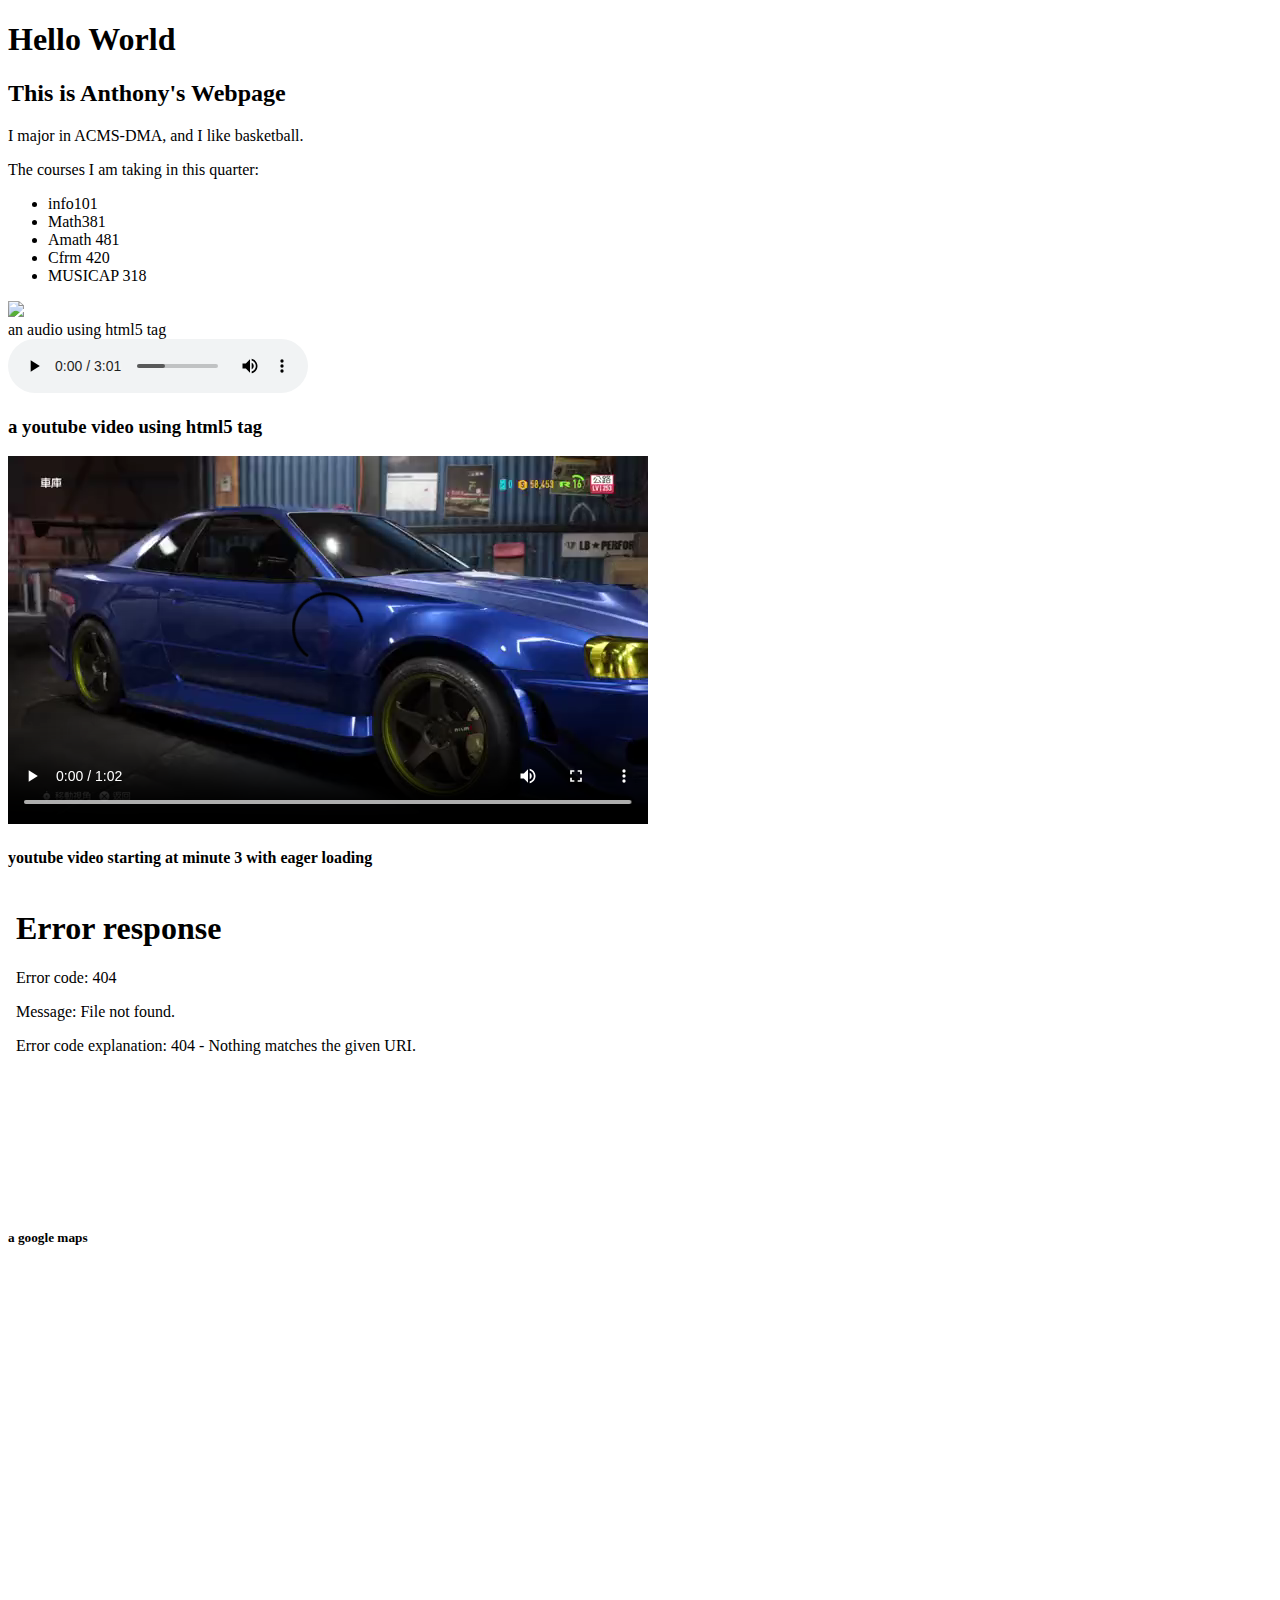
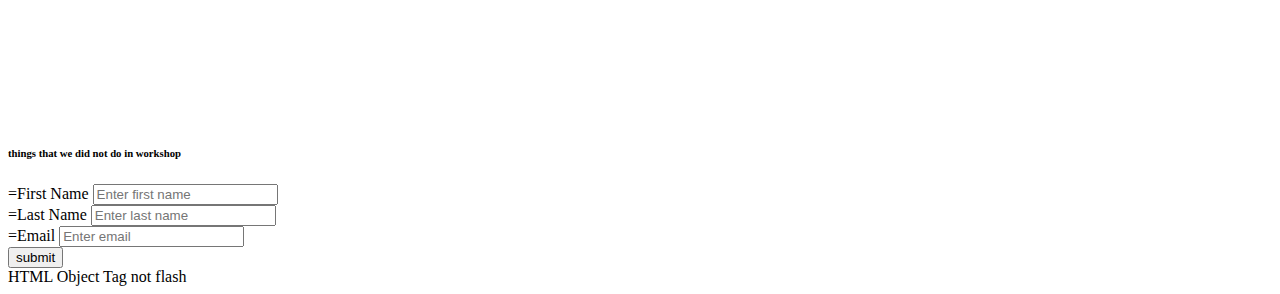
==== embeddingOriginalWork.html @ 47dca5a0 "123" ====
<!DOCTYPE html>
<html>
    <head>
        <title>Hello World</title>
    </head>
    <body>
        <!--heading-->
        <h1>Hello World</h1>
        <h2>This is Anthony's Webpage</h2>

        <!--paragrah-->
        <p> I major in ACMS-DMA, and I like basketball.</p>
        <p> The courses I am taking in this quarter:<p>

        <!--list-->
        <ul>
            <li> info101</li>
            <li> Math381 </li>
            <li>Amath 481</li>
            <li> Cfrm 420</li>
            <li> MUSICAP 318</li>
        </ul>

        <div>
            <img src="https://www.pixsy.com/wp-content/uploads/2021/04/ben-sweet-2LowviVHZ-E-unsplash-1.jpeg">
        </div>
        <h> an audio using html5 tag</h>
        <div>
            <audio controls>
                <source src="videoplayback.m4a" type="audio/mpeg">
            </audio>
        </div>
        <div>   
            <h3> a youtube video using html5 tag </h3> 
            <video controls>
                <source src="WeChat_20211006183119.mp4" type="video/mp4">
            </video>
        </div>
        <div>
            <h4>youtube video starting at minute 3 with eager loading </h4>
            <iframe width="560" height="315" src=<iframe width="560" height="315" src="https://www.youtube.com/embed/l0rpabzkkZE?start=180" title="YouTube video player" frameborder="0" allow="accelerometer; autoplay; clipboard-write; encrypted-media; gyroscope; picture-in-picture" allowfullscreen loading="eager"></iframe>
        </div>
        <div>
            <h5>a google maps</h5>
            <iframe src="https://www.google.com/maps/embed?pb=!1m18!1m12!1m3!1d42996.99078829246!2d-122.31121641315634!3d47.65893649006667!2m3!1f0!2f0!3f0!3m2!1i1024!2i768!4f13.1!3m3!1m2!1s0x549012dae8b1164f%3A0x94ca4b8d5cc5fb58!2sGoogle%20Building%20C!5e0!3m2!1sen!2sus!4v1633571921685!5m2!1sen!2sus" width="600" height="450" style="border:0;" allowfullscreen="" loading="lazy"></iframe>
        </div> 
        
        <h6> things that we did not do in workshop</h6> 
        <form action="form.js" method="POST">
            <div>
                <label>=First Name</label>
                <input type="text" name="firstname" placeholder="Enter first name">
            </div>
            <div>
                <label>=Last Name</label>
                <input type="text" name="lastname" placeholder="Enter last name">
            </div>  
            <div>
                <label>=Email</label>
                <input type="text" name="email" placeholder="Enter email">
            </div>   
            <input type="submit" name="submit" value="submit">
        </form>
        <h7>HTML Object Tag not flash</h7>
        <div>
            <!--HTML object tag starts here-->
            <object data= https://static.highsnobiety.com/thumbor/AfxNgKGHZNv-azBRy1tvxPsY4pU=/1600x1067/static.highsnobiety.com/wp-content/uploads/2021/04/20095759/kobe-main.jpg width="550px" height="150px">
            <!--HTML object tag ends here-->
            </object>
        </div>
        <h8>

    <body>
</html>
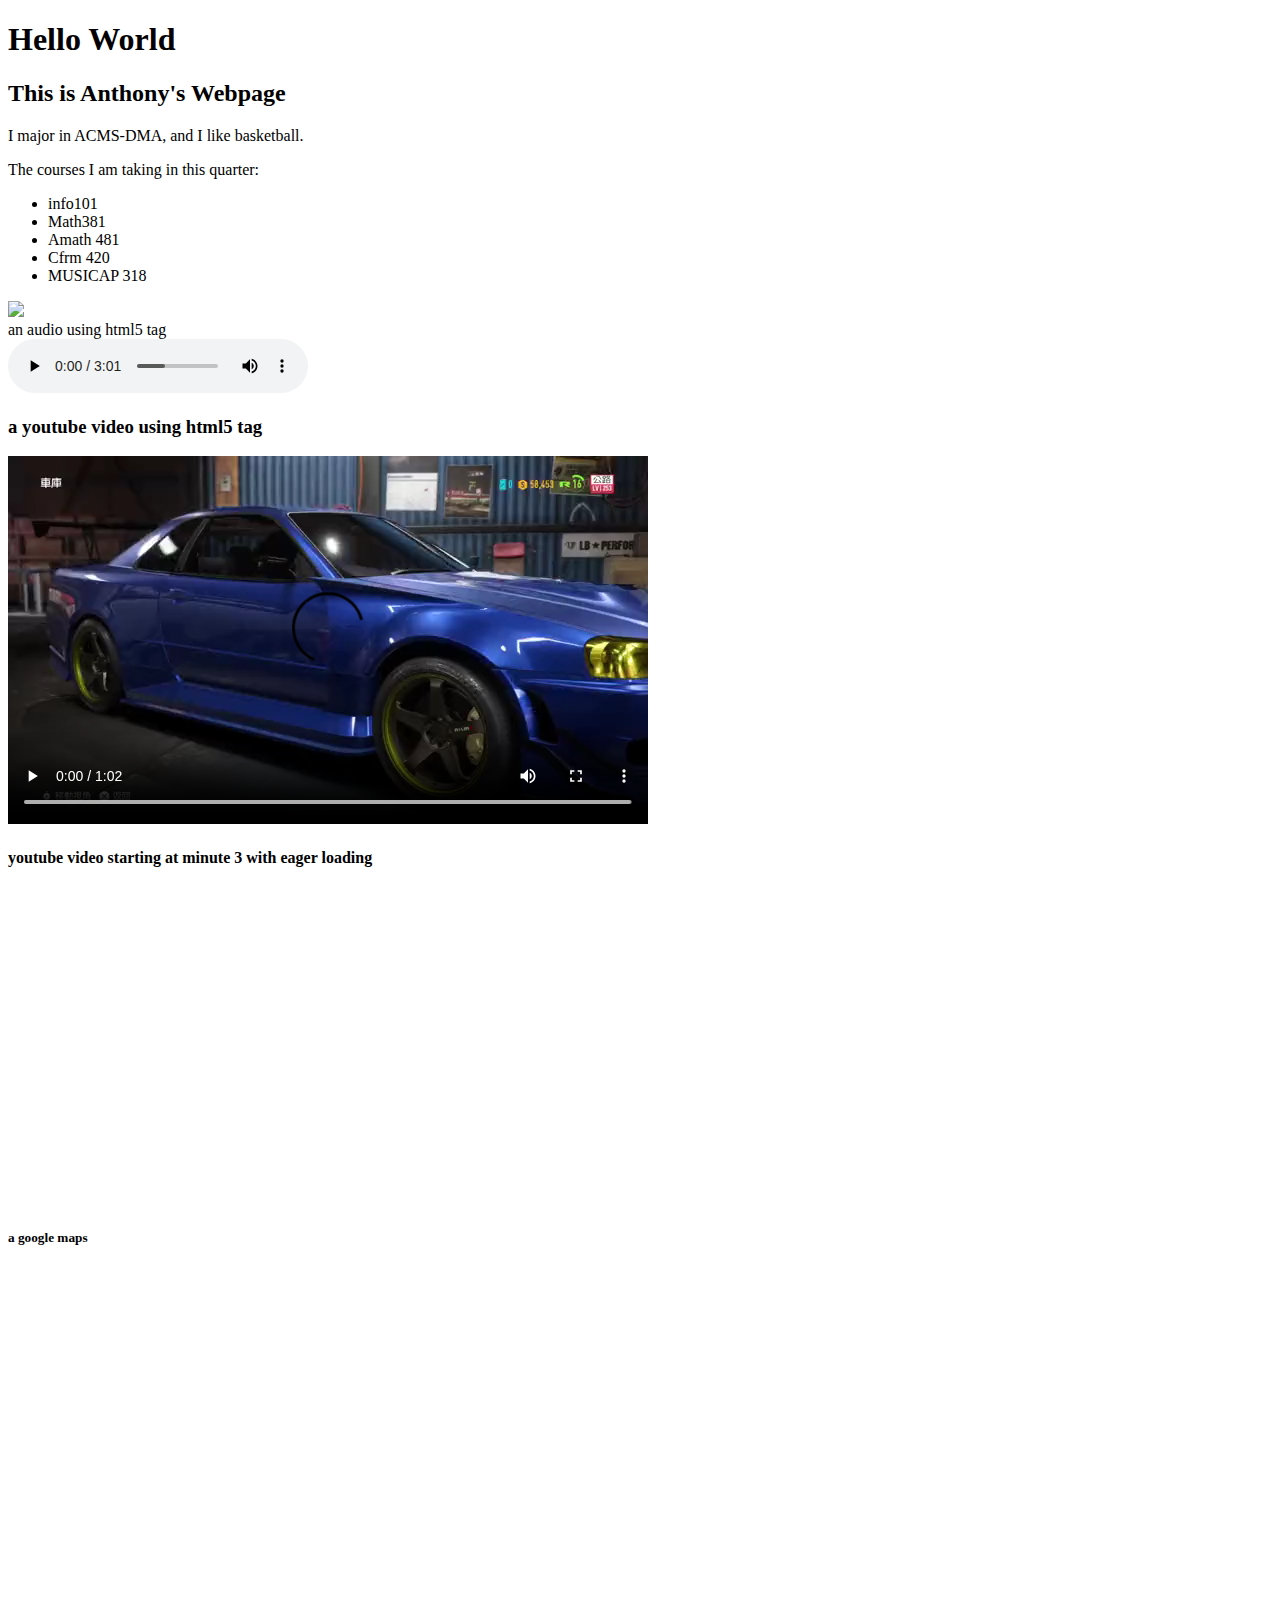
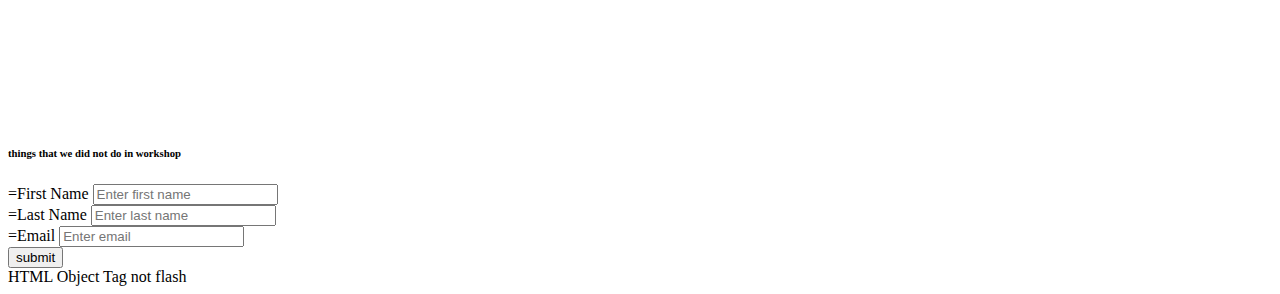
==== commit 396bcbba: "123" ====
--- a/embeddingOriginalWork.html
+++ b/embeddingOriginalWork.html
@@ -38,7 +38,7 @@
         </div>
         <div>
             <h4>youtube video starting at minute 3 with eager loading </h4>
-            <iframe width="560" height="315" src=<iframe width="560" height="315" src="https://www.youtube.com/embed/l0rpabzkkZE?start=180" title="YouTube video player" frameborder="0" allow="accelerometer; autoplay; clipboard-write; encrypted-media; gyroscope; picture-in-picture" allowfullscreen loading="eager"></iframe>
+            <iframe width="560" height="315" src="https://www.youtube.com/embed/l0rpabzkkZE?start=180" title="YouTube video player" frameborder="0" allow="accelerometer; autoplay; clipboard-write; encrypted-media; gyroscope; picture-in-picture" allowfullscreen loading="eager"></iframe>
         </div>
         <div>
             <h5>a google maps</h5>
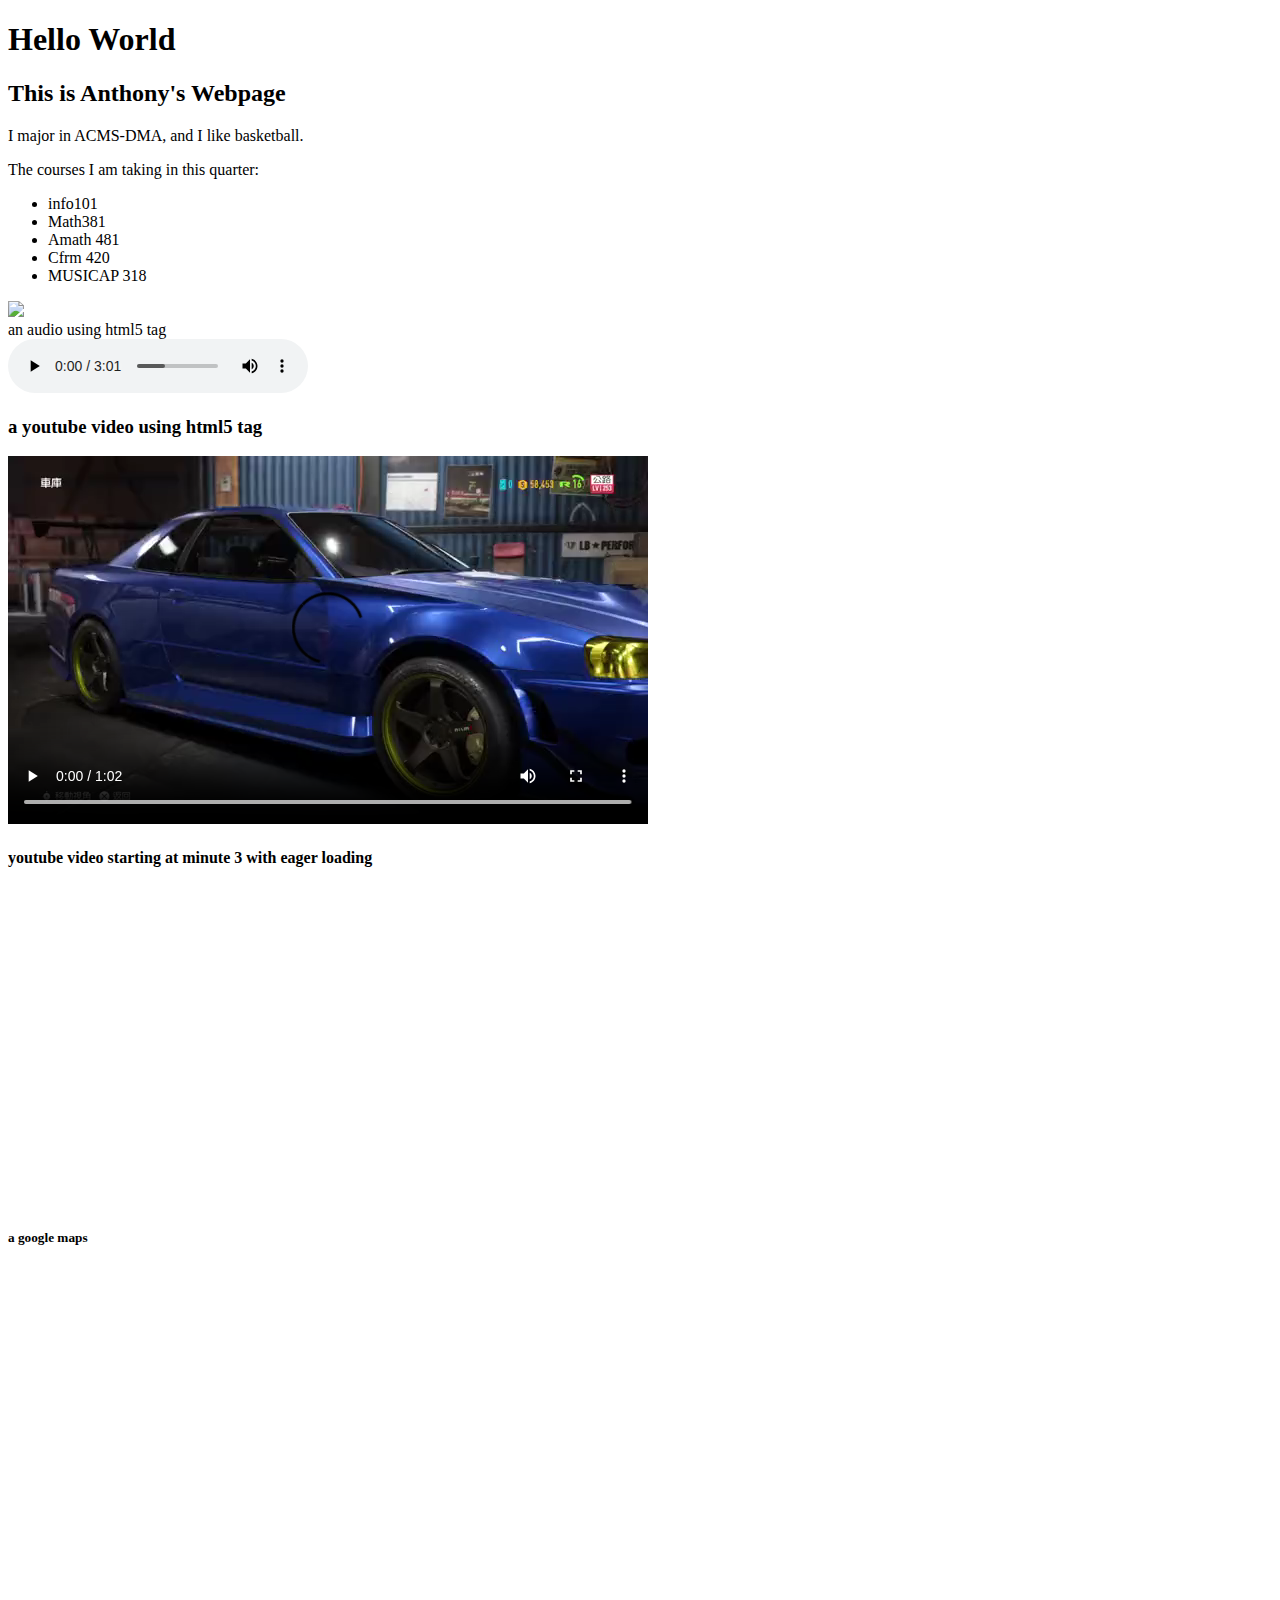
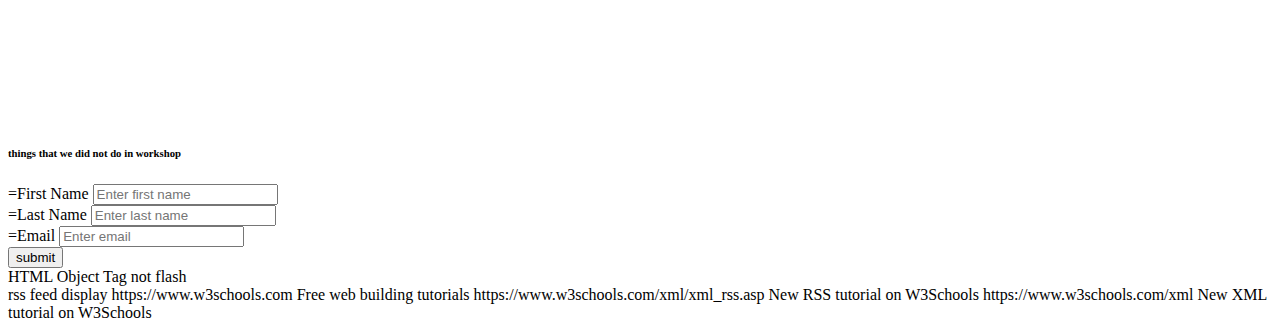
==== commit 29cdf4bb: "123" ====
--- a/embeddingOriginalWork.html
+++ b/embeddingOriginalWork.html
@@ -68,7 +68,26 @@
             <!--HTML object tag ends here-->
             </object>
         </div>
-        <h8>
+        <h8> rss feed display </h8>
+        <rss version="2.0">
+
+            <channel>
+              <title>W3Schools Home Page</title>
+              <link>https://www.w3schools.com</link>
+              <description>Free web building tutorials</description>
+              <item>
+                <title>RSS Tutorial</title>
+                <link>https://www.w3schools.com/xml/xml_rss.asp</link>
+                <description>New RSS tutorial on W3Schools</description>
+              </item>
+              <item>
+                <title>XML Tutorial</title>
+                <link>https://www.w3schools.com/xml</link>
+                <description>New XML tutorial on W3Schools</description>
+              </item>
+            </channel>
+            
+            </rss>
 
     <body>
 </html>            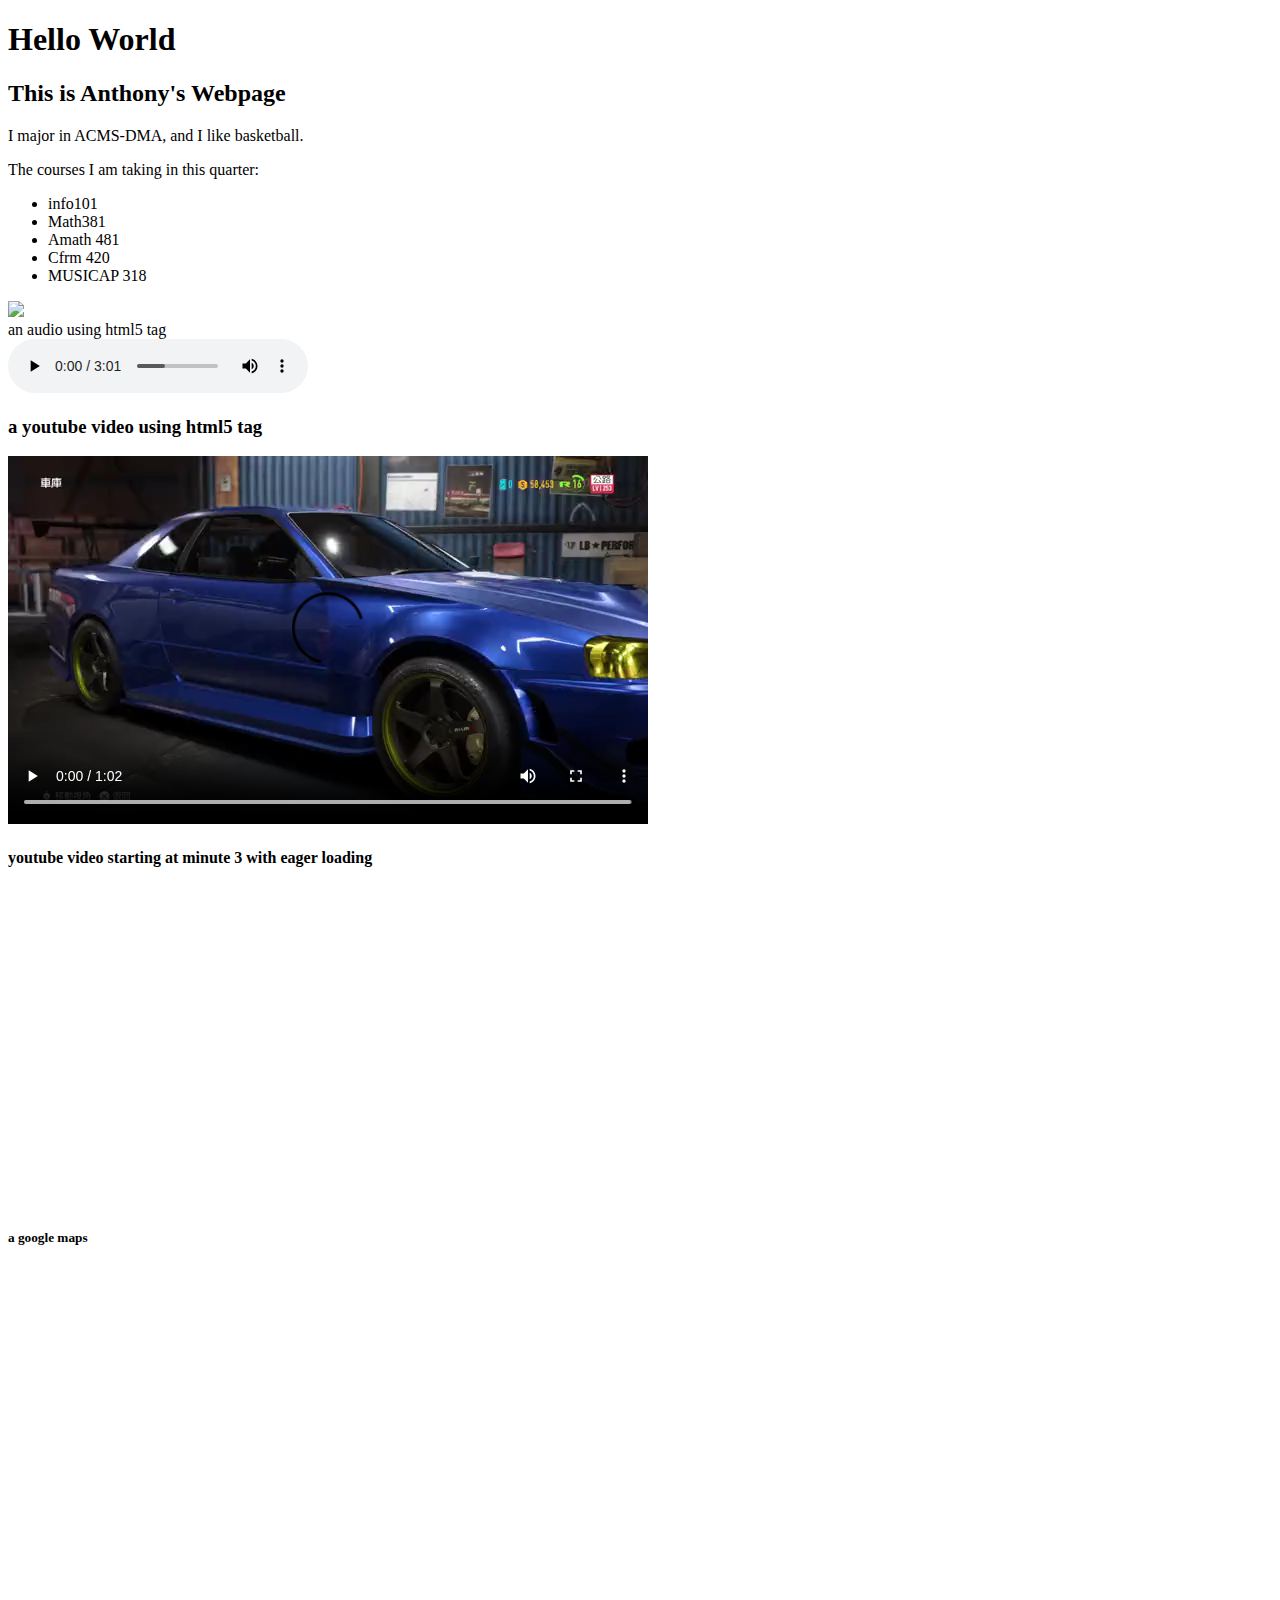
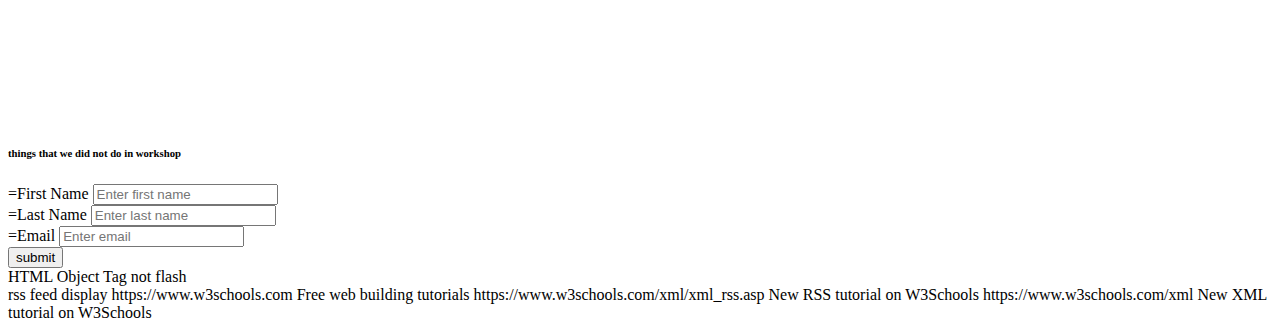
==== commit bc7d9825: "123" ====
--- a/embeddingOriginalWork.html
+++ b/embeddingOriginalWork.html
@@ -68,6 +68,7 @@
             <!--HTML object tag ends here-->
             </object>
         </div>
+        
         <h8> rss feed display </h8>
         <rss version="2.0">
 
@@ -87,7 +88,7 @@
               </item>
             </channel>
             
-            </rss>
+        </rss>
 
     <body>
 </html>            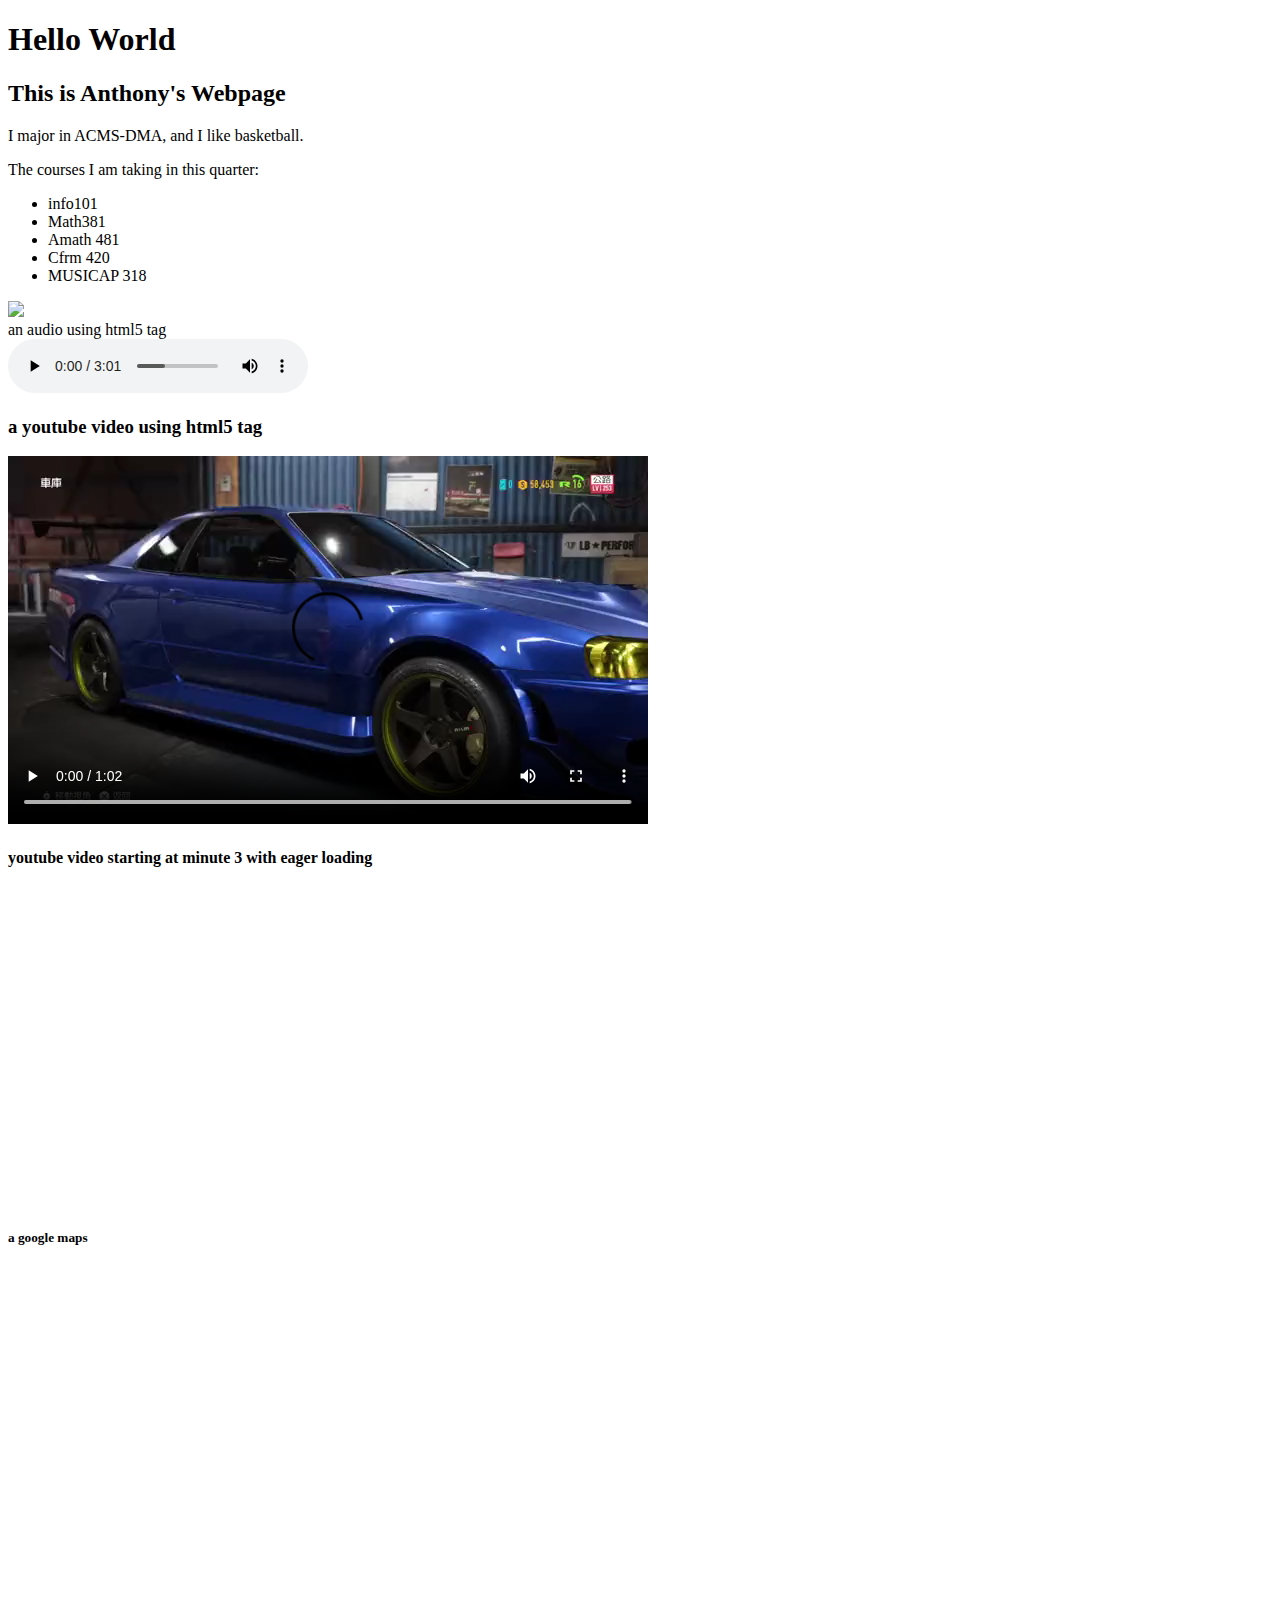
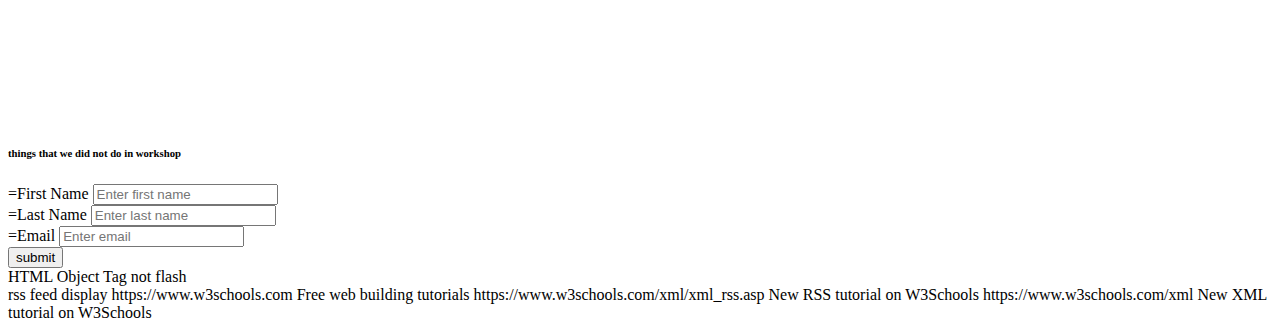
==== commit 633bc146: "123" ====
--- a/embeddingOriginalWork.html
+++ b/embeddingOriginalWork.html
@@ -68,8 +68,9 @@
             <!--HTML object tag ends here-->
             </object>
         </div>
-        
+
         <h8> rss feed display </h8>
+        <?xml version="1.0" encoding="UTF-8" ?>
         <rss version="2.0">
 
             <channel>
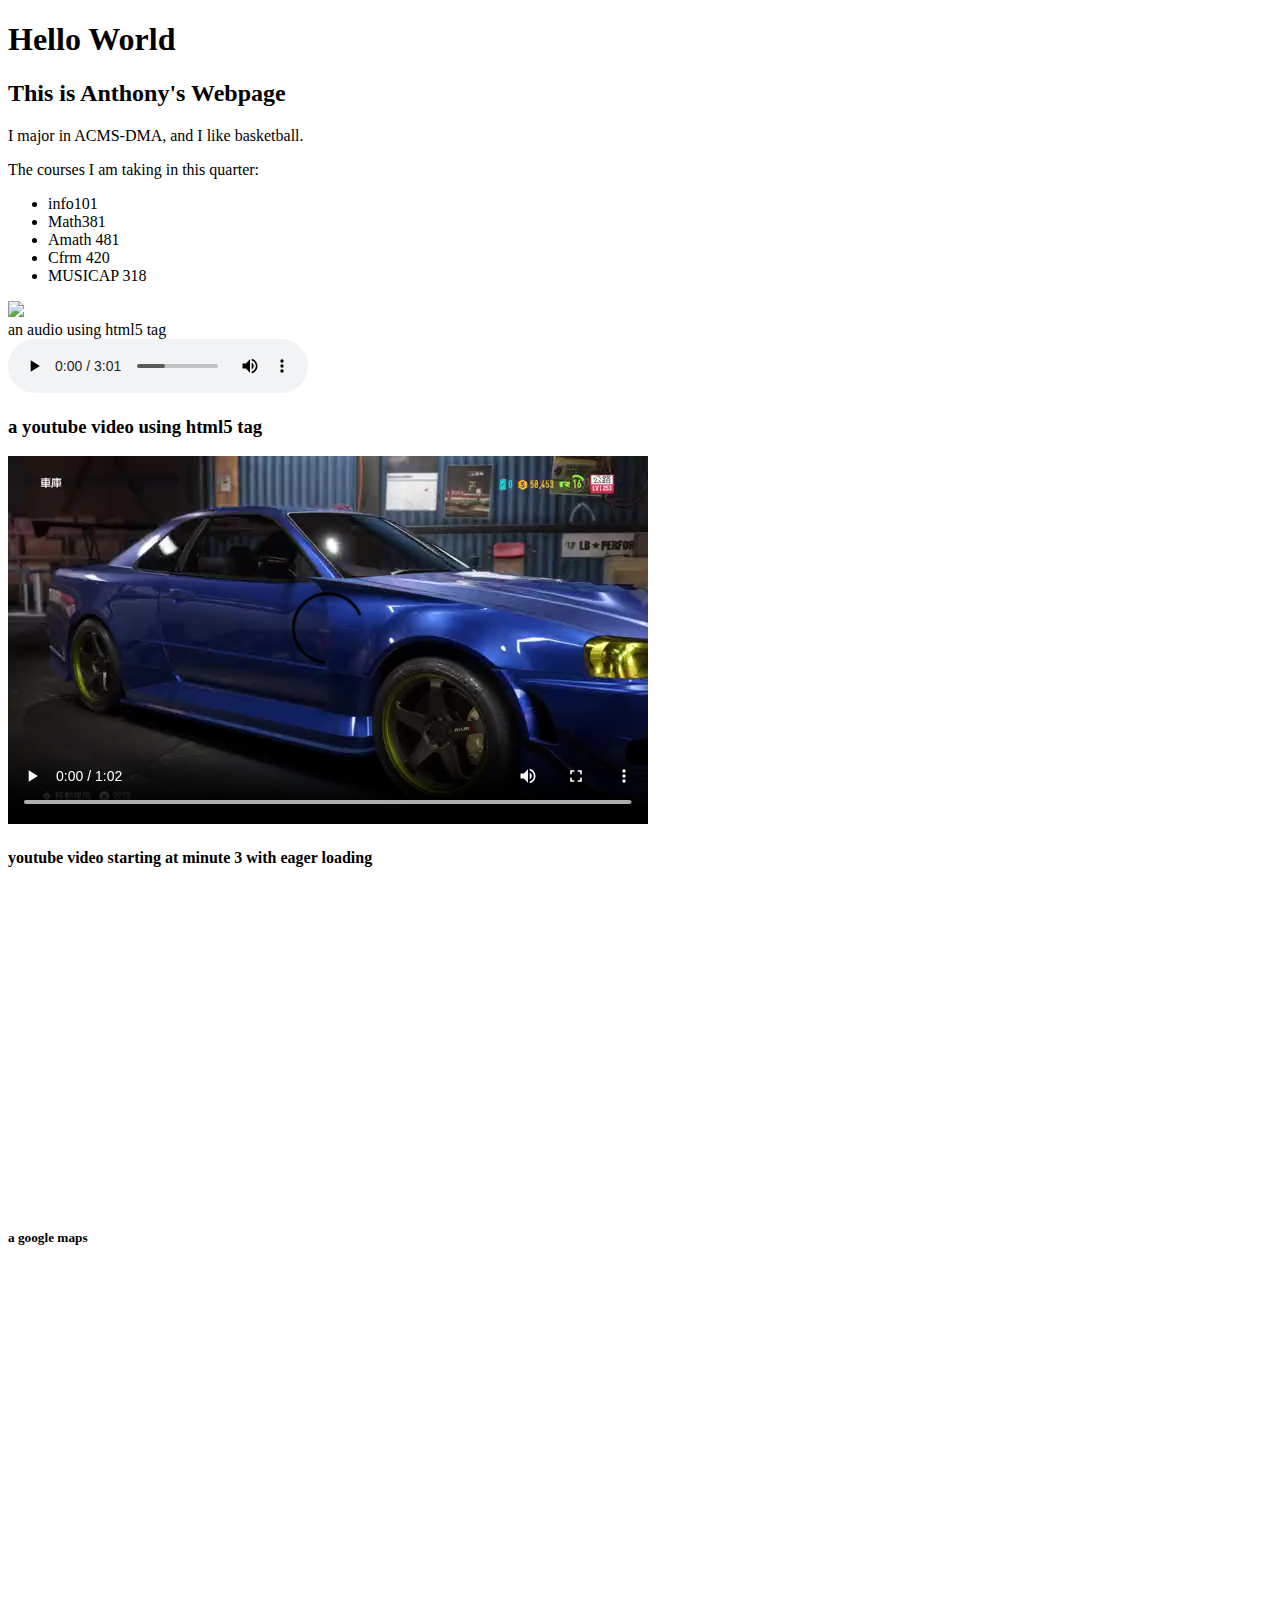
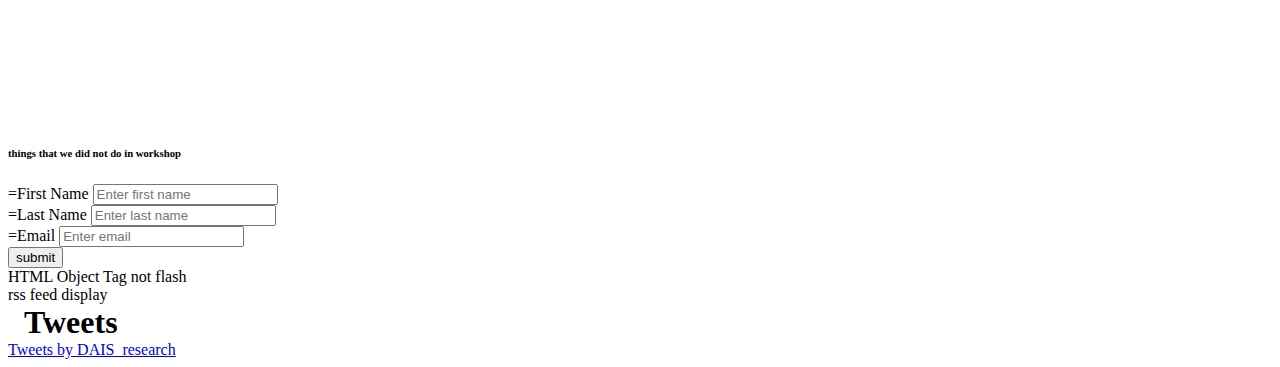
==== commit 051f15d3: "123" ====
--- a/embeddingOriginalWork.html
+++ b/embeddingOriginalWork.html
@@ -70,26 +70,17 @@
         </div>
 
         <h8> rss feed display </h8>
-        <?xml version="1.0" encoding="UTF-8" ?>
-        <rss version="2.0">
-
-            <channel>
-              <title>W3Schools Home Page</title>
-              <link>https://www.w3schools.com</link>
-              <description>Free web building tutorials</description>
-              <item>
-                <title>RSS Tutorial</title>
-                <link>https://www.w3schools.com/xml/xml_rss.asp</link>
-                <description>New RSS tutorial on W3Schools</description>
-              </item>
-              <item>
-                <title>XML Tutorial</title>
-                <link>https://www.w3schools.com/xml</link>
-                <description>New XML tutorial on W3Schools</description>
-              </item>
-            </channel>
-            
-        </rss>
-
+        <div class="news-container">
+            <div class="news">
+                <div class="divider"></div>
+                <h1 class="title-news" style="margin: 0 16px 0 16px">Tweets</h1>
+                <div class="divider"></div>
+            </div>
+            <div class="tweets">
+                <div class="article tweet-card">
+                    <a class="twitter-timeline" data-height="200vh" data-width="100vw" href="https://twitter.com/deeptracer?ref_src=twsrc%5Etfw" data-chrome=”nofooter&noheader&noborders”>Tweets by DAIS_research</a>
+                </div>
+            </div>
+        </div>
     <body>
 </html>            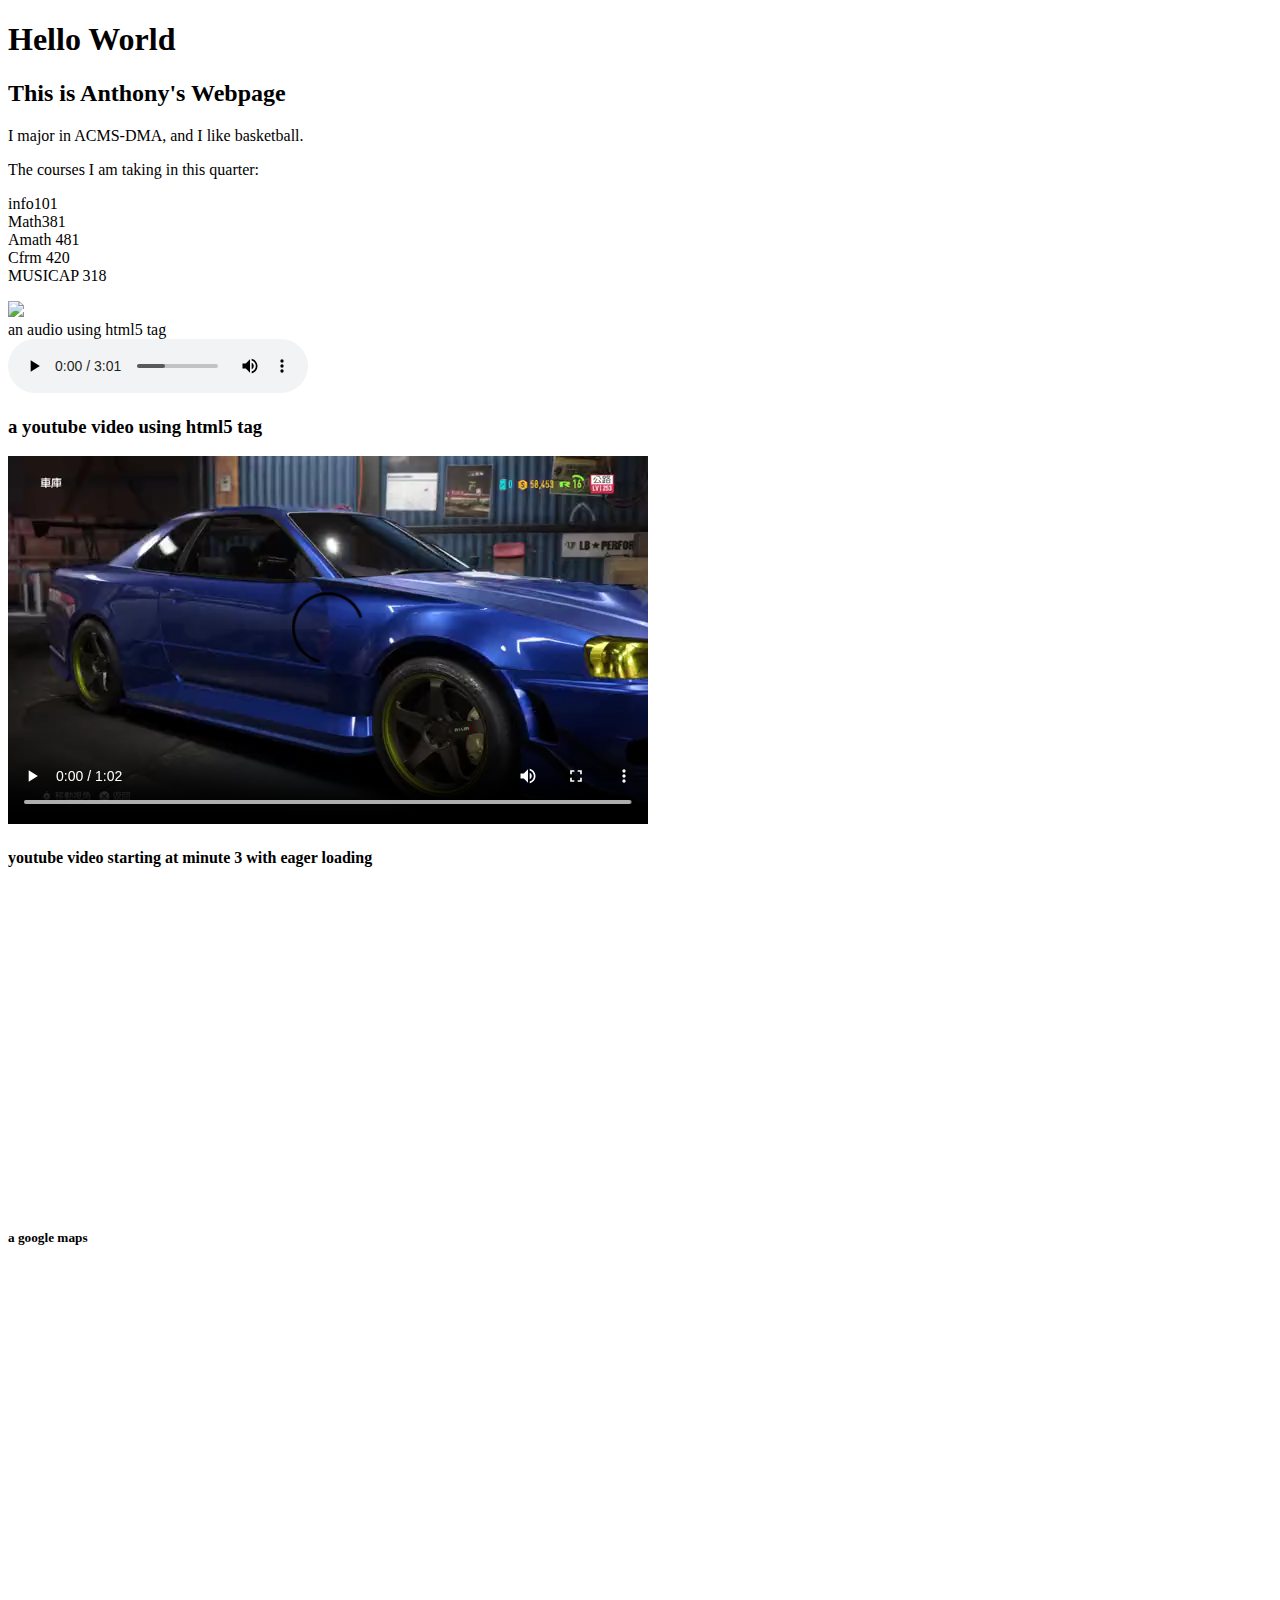
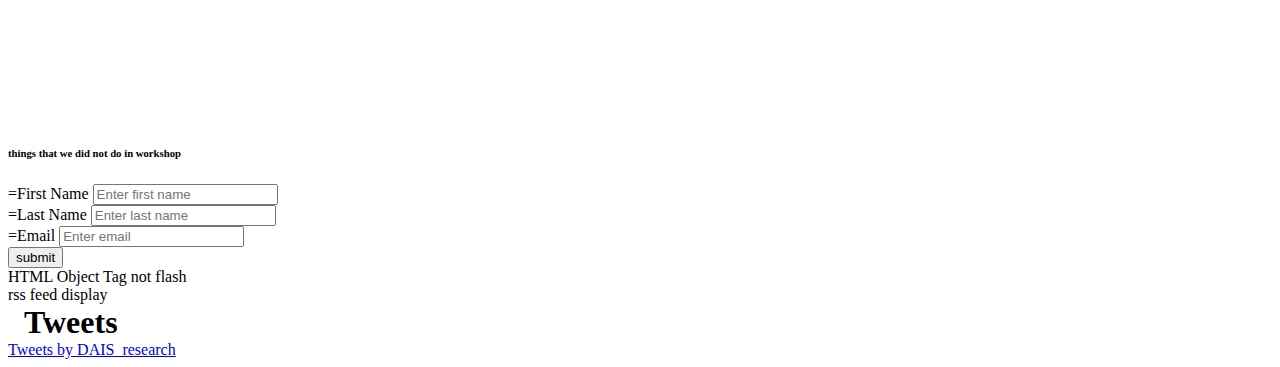
==== commit 615f2329: "123" ====
--- a/embeddingOriginalWork.html
+++ b/embeddingOriginalWork.html
@@ -13,13 +13,13 @@
         <p> The courses I am taking in this quarter:<p>
 
         <!--list-->
-        <ul>
+        <object>
             <li> info101</li>
             <li> Math381 </li>
             <li>Amath 481</li>
             <li> Cfrm 420</li>
             <li> MUSICAP 318</li>
-        </ul>
+        </object>
 
         <div>
             <img src="https://www.pixsy.com/wp-content/uploads/2021/04/ben-sweet-2LowviVHZ-E-unsplash-1.jpeg">
@@ -79,6 +79,7 @@
             <div class="tweets">
                 <div class="article tweet-card">
                     <a class="twitter-timeline" data-height="200vh" data-width="100vw" href="https://twitter.com/deeptracer?ref_src=twsrc%5Etfw" data-chrome=”nofooter&noheader&noborders”>Tweets by DAIS_research</a>
+                    <script async src="https://platform.twitter.com/widgets.js" charset="utf-8"></script>
                 </div>
             </div>
         </div>
